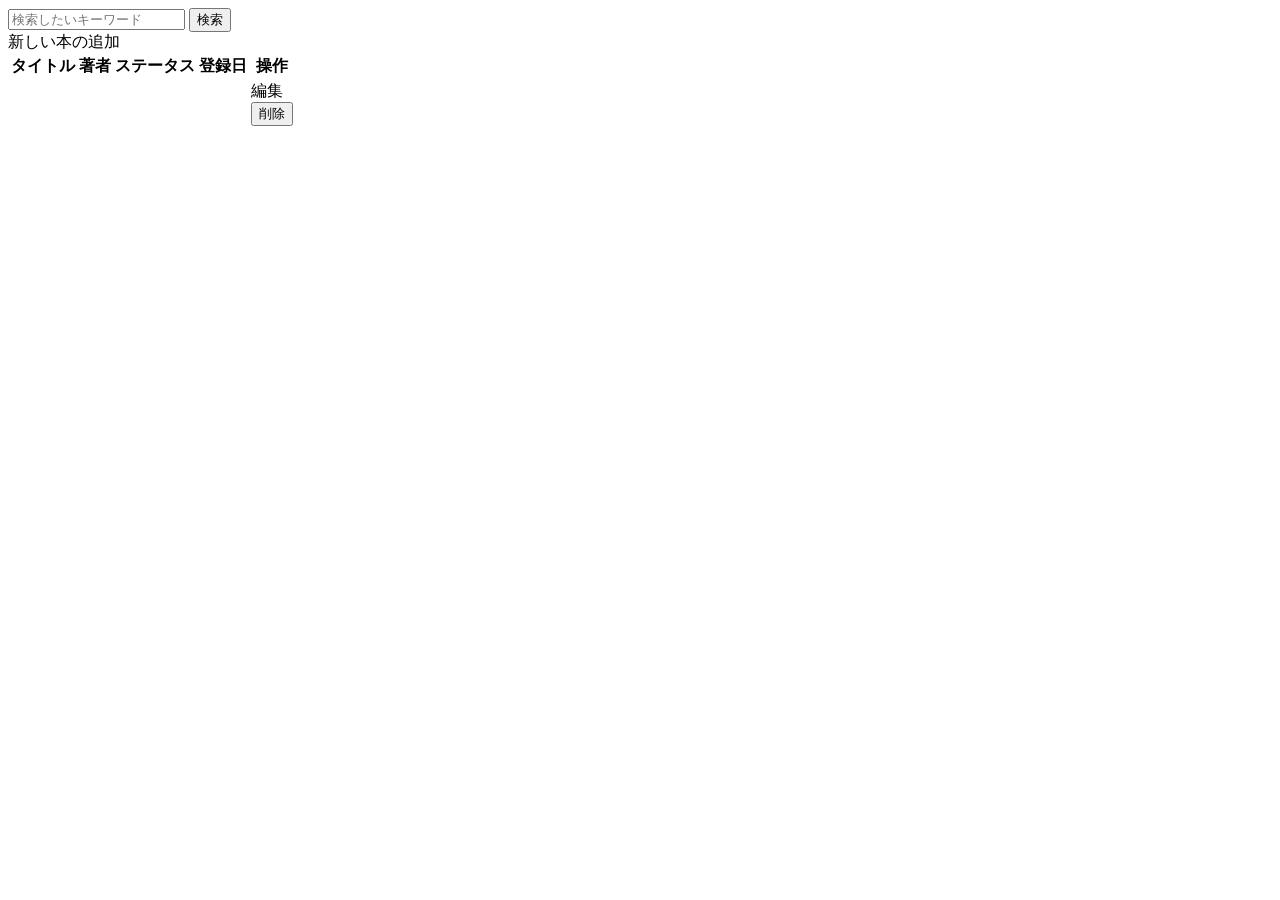
==== src/main/resources/templates/book/index.html @ b34efe50 "編集機能、削除機能の追加。その他修正" ====
<!DOCTYPE html>
<html xmlns:th="http://www.thymeleaf.org">

<head>
<meta charset="UTF-8">
<title>本棚</title>

<link rel="stylesheet" th:href="@{/css/index.css}">
</head>

<body>

	<main class="container">

		<!-- 検索 -->
		<form class="search-form" th:action="@{/}" method="get">

			<input type="text" name="titleKeyword" placeholder="検索したいキーワード">

			<button type="submit">検索</button>

		</form>


		<!-- 追加 -->
		<a class="add-button" th:href="@{/book/addBook}"> 新しい本の追加 </a>


		<!-- 本一覧 -->
		<table class="book-table">

			<thead>
				<tr>
					<th>タイトル</th>
					<th>著者</th>
					<th>ステータス</th>
					<th>登録日</th>
					<th>操作</th>
				</tr>
			</thead>

			<tbody>
				<tr th:each="book : ${bookList}">
					<td th:text="${book.title}"></td>
					<td th:text="${book.author}"></td>
					<td th:text="${book.status.label}"></td>
					<td
						th:text="${#temporals.format(book.createdAt, 'yyyy/MM/dd HH:mm')}"></td>
					<td>
    <div class="action-buttons">

        <a class="updateBook-button"
           th:href="@{/book/updateBook/{id}(id=${book.id})}">
            編集
        </a>

        <form th:action="@{/book/deleteBook/{id}(id=${book.id})}"
              method="post">
            <button class="deleteBook-button"
                    type="submit"
                    onclick="return confirm('削除しますか？')">
                削除
            </button>
        </form>

    </div>
</td>
				</tr>
			</tbody>

		</table>

	</main>

</body>

</html>
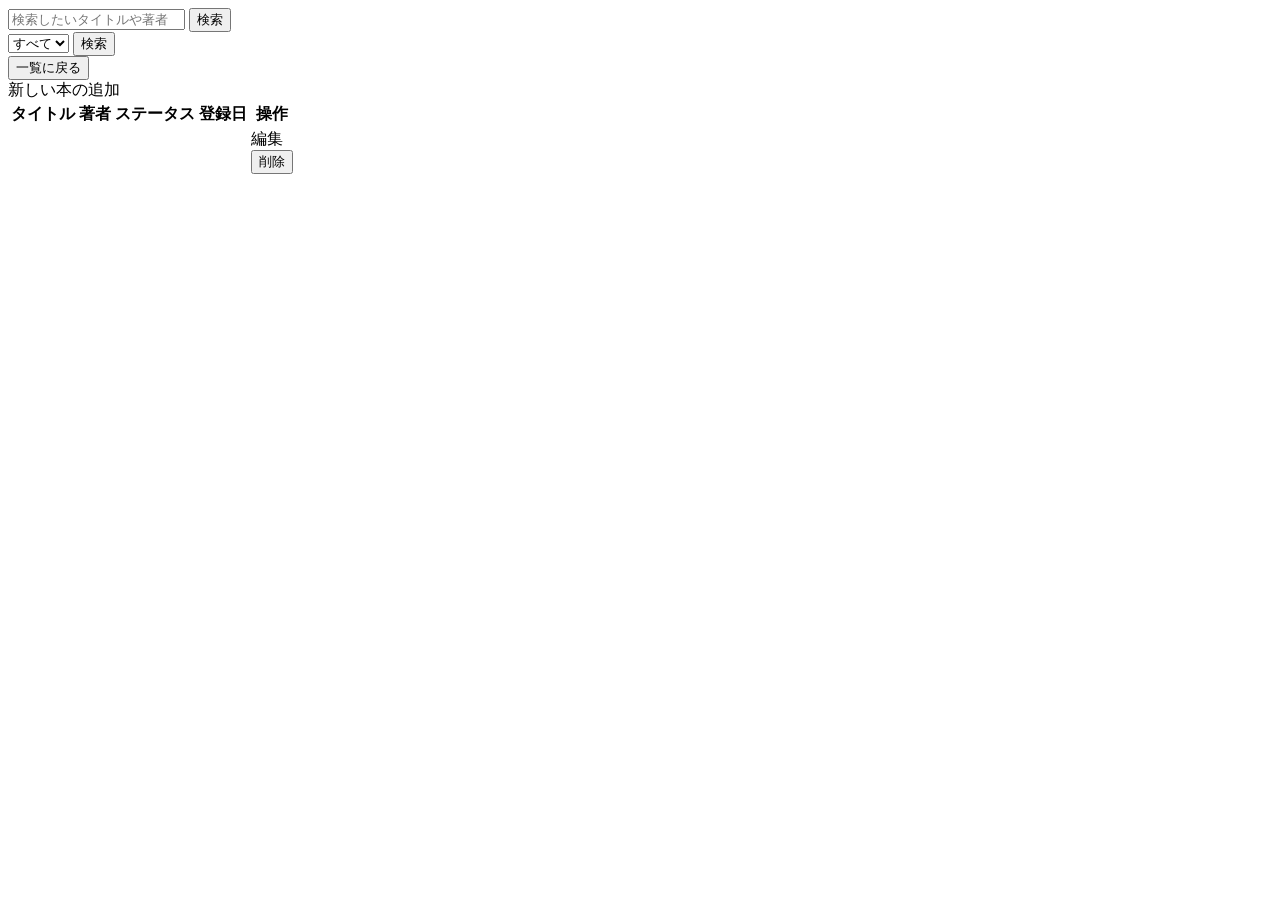
==== commit fd3c2884: "検索機能実装、バリデーション追加" ====
--- a/src/main/resources/templates/book/index.html
+++ b/src/main/resources/templates/book/index.html
@@ -13,14 +13,40 @@
 	<main class="container">
 
 		<!-- 検索 -->
-		<form class="search-form" th:action="@{/}" method="get">
+		<div class="search-area">
+			<form th:action="@{/book/searchByKeyword}" method="get">
+				<input type="text" name="keyword" th:value="${param.keyword}"
+					placeholder="検索したいタイトルや著者">
+				<button type="submit">検索</button>
+			
+			</form>
+			<form th:action="@{/book/searchByStatus}" method="get">
+				<select name="status">
 
-			<input type="text" name="titleKeyword" placeholder="検索したいキーワード">
+					<option value=""
+						th:selected="${param.status == null or param.status[0] == ''}">
+						すべて</option>
 
-			<button type="submit">検索</button>
+					<option value="UNREAD"
+						th:selected="${param.status != null and param.status[0] == 'UNREAD'}">
+						未読</option>
 
-		</form>
+					<option value="READING"
+						th:selected="${param.status != null and param.status[0] == 'READING'}">
+						読書中</option>
 
+					<option value="READ"
+						th:selected="${param.status != null and param.status[0] == 'READ'}">
+						読了</option>
+
+				</select>
+				<button type="submit">検索</button>
+				
+			</form>
+				<form th:action="@{/}" method="get">
+					<button type="submit">一覧に戻る</button>
+				</form>
+		</div>
 
 		<!-- 追加 -->
 		<a class="add-button" th:href="@{/book/addBook}"> 新しい本の追加 </a>
@@ -47,24 +73,19 @@
 					<td
 						th:text="${#temporals.format(book.createdAt, 'yyyy/MM/dd HH:mm')}"></td>
 					<td>
-    <div class="action-buttons">
+						<div class="action-buttons">
 
-        <a class="updateBook-button"
-           th:href="@{/book/updateBook/{id}(id=${book.id})}">
-            編集
-        </a>
+							<a class="updateBook-button"
+								th:href="@{/book/updateBook/{id}(id=${book.id})}"> 編集 </a>
 
-        <form th:action="@{/book/deleteBook/{id}(id=${book.id})}"
-              method="post">
-            <button class="deleteBook-button"
-                    type="submit"
-                    onclick="return confirm('削除しますか？')">
-                削除
-            </button>
-        </form>
+							<form th:action="@{/book/deleteBook/{id}(id=${book.id})}"
+								method="post">
+								<button class="deleteBook-button" type="submit"
+									onclick="return confirm('削除しますか？')">削除</button>
+							</form>
 
-    </div>
-</td>
+						</div>
+					</td>
 				</tr>
 			</tbody>
 
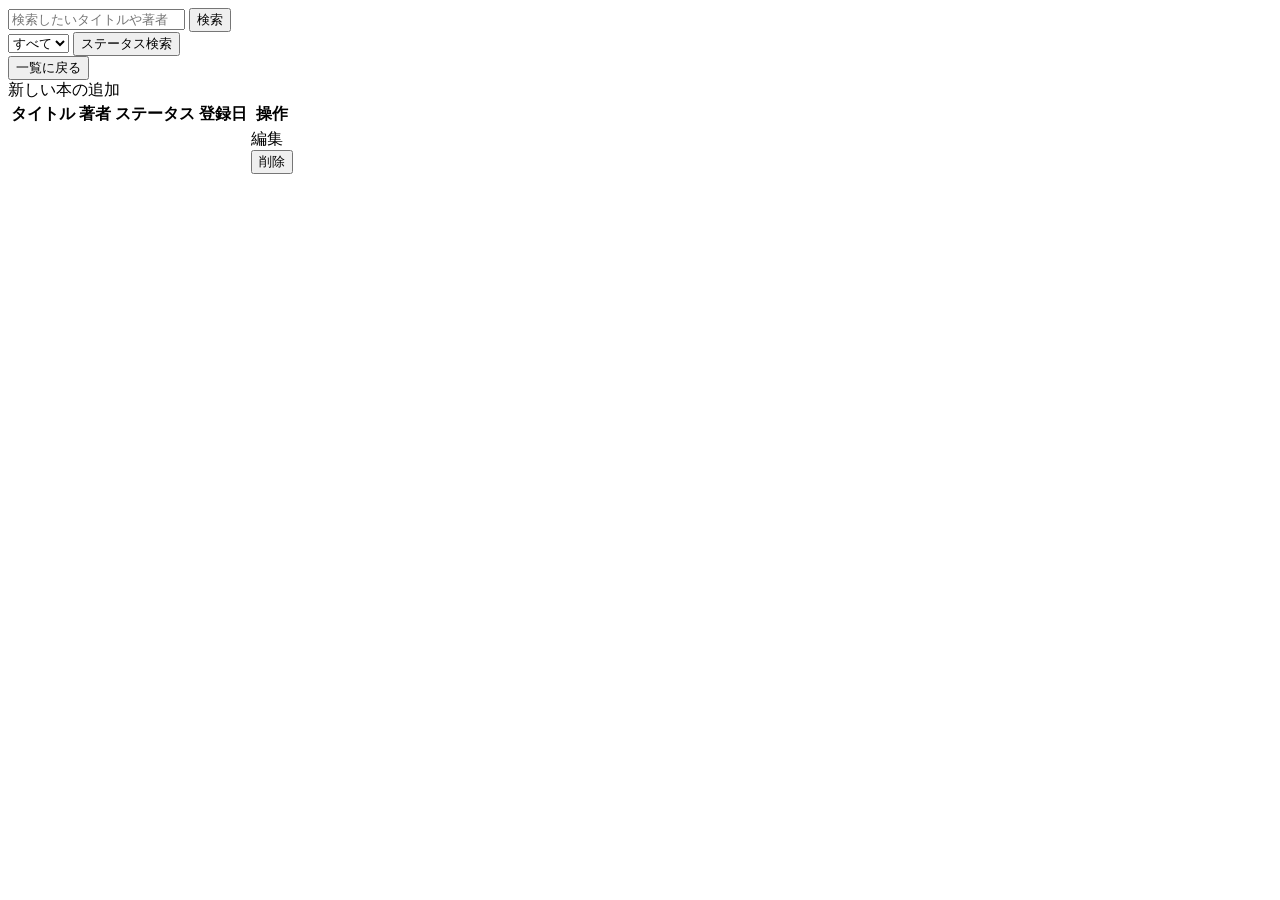
==== commit c527a6f4: "Serviceテスト追加、Controllerテスト一部実装、階層構成を調整" ====
--- a/src/main/resources/templates/book/index.html
+++ b/src/main/resources/templates/book/index.html
@@ -40,7 +40,7 @@
 						読了</option>
 
 				</select>
-				<button type="submit">検索</button>
+				<button type="submit">ステータス検索</button>
 				
 			</form>
 				<form th:action="@{/}" method="get">
@@ -53,6 +53,7 @@
 
 
 		<!-- 本一覧 -->
+		<div class="book-table-wrapper">
 		<table class="book-table">
 
 			<thead>
@@ -90,7 +91,7 @@
 			</tbody>
 
 		</table>
-
+</div>
 	</main>
 
 </body>
